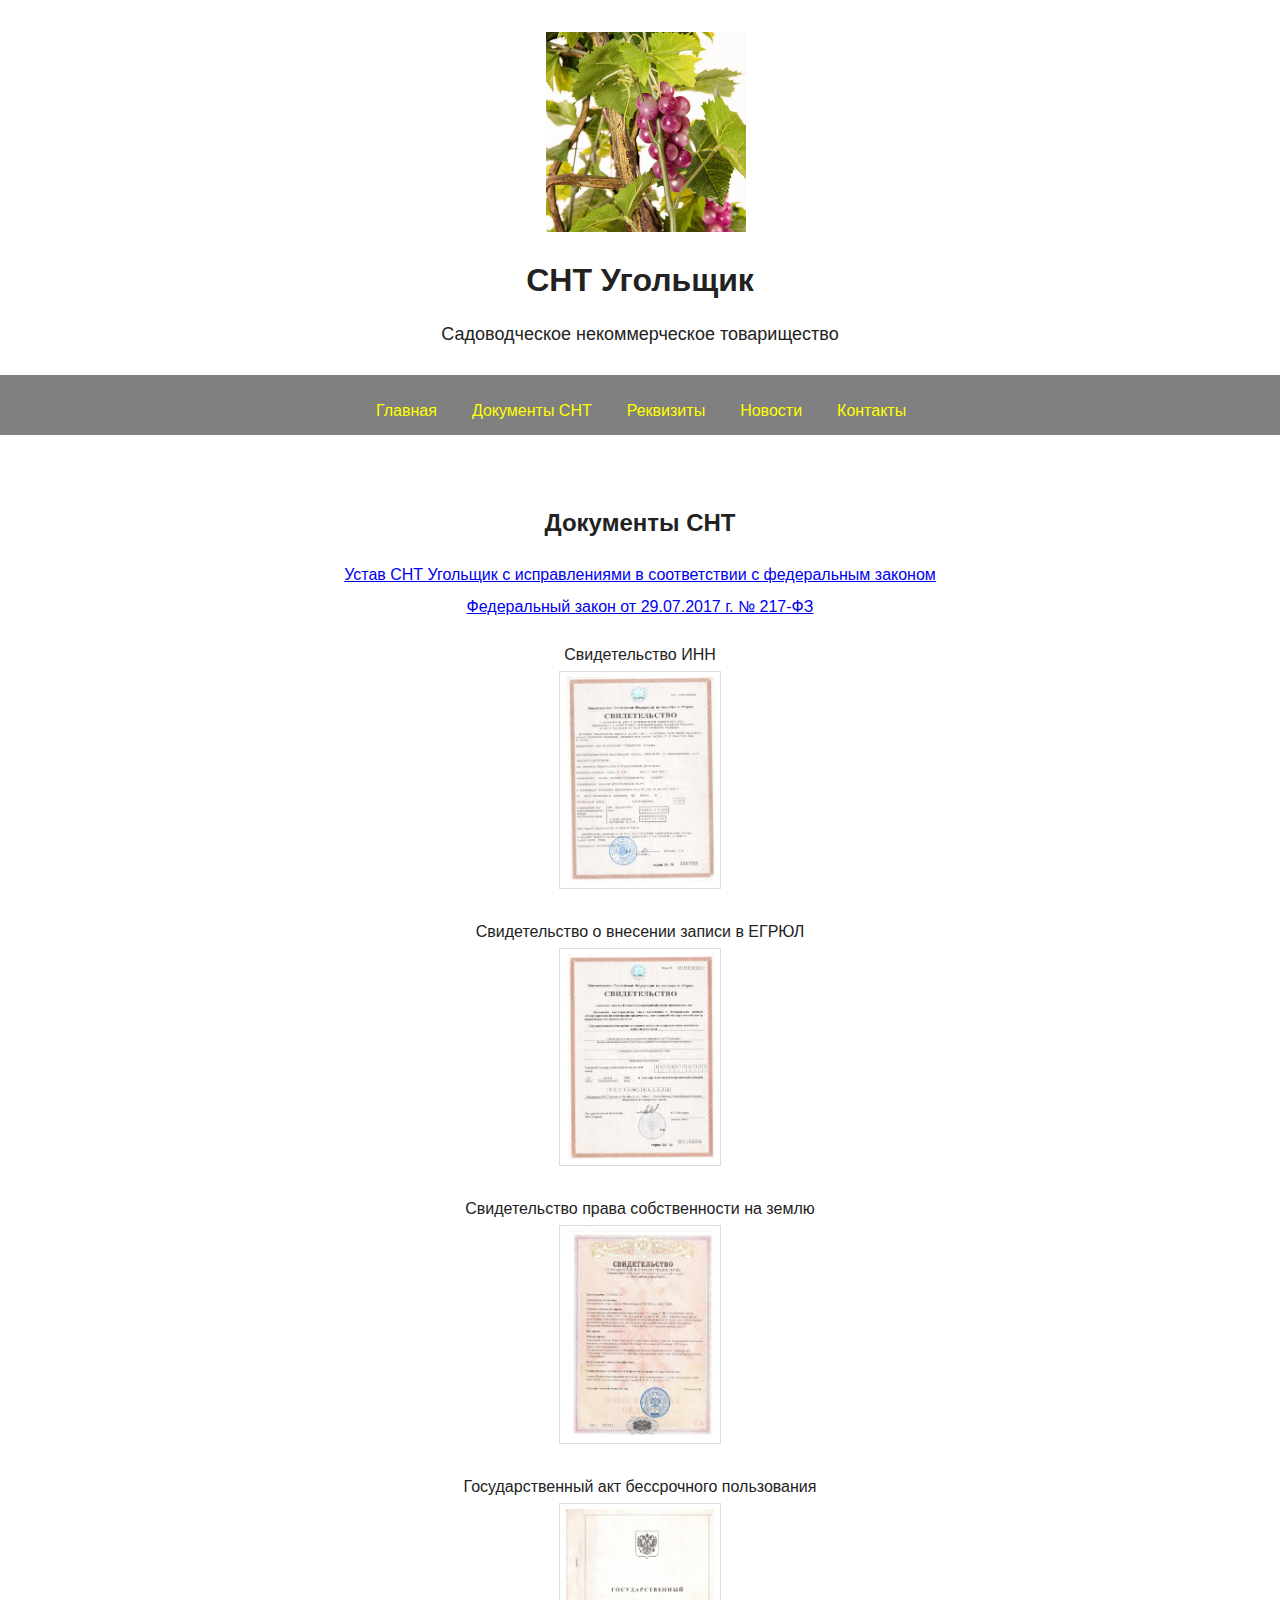
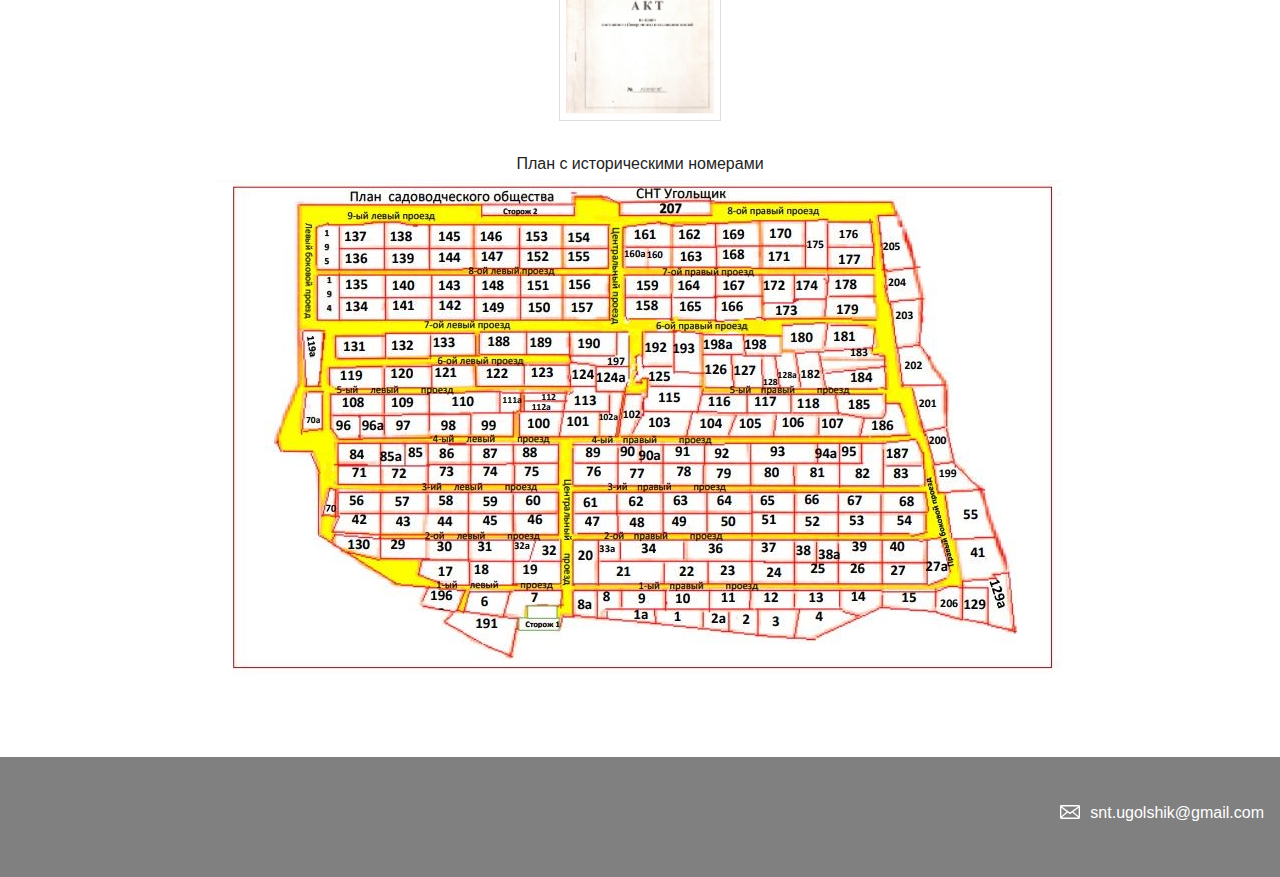
==== documents_snt.html @ a47c0f2a "Загрузка файлов" ====
<!DOCTYPE html>
<html lang="ru">
<head>
	<meta charset="utf-8">
	<!--<link rel="stylesheet" href="outlines.css">-->
	<link rel="stylesheet" href="style.css">
	<title>СНТ Угольщик</title>
</head>
<body>

	<header class="page-header">
		<div class="container">
		<img src="img/vinograd.jpg">
		<h1>СНТ Угольщик</h1>
		<p>Садоводческое некоммерческое товарищество</p>
	    </div>
	    <div class="page-nav">
	        <nav class="container">
	            <ul>
	    			<li><a href="index.html">Главная</a></li>
	    			<Li><a href="documents_snt.html">Документы СНТ</a></Li>
	    			<li><a href="rekvezits.html">Реквизиты</a></li>
	    			<li><a href="news.html">Новости</a></li>
	    			<li><a href="contacts.html">Контакты</a></li>
	            </ul>
	        </nav>
	    </div>
	</header>
	<div class="wrapper">
	<section class="content">
		<div class="container" style="text-align: center">
		    <h2>Документы СНТ</h2>
		    <a href="files/Устав СНТ Угольщик c исправлениями в соответствии с федеральным законом.docx" download>Устав СНТ Угольщик c исправлениями в соответствии с федеральным законом</a><br>
		    <a href="files/Федеральный закон от 29.07.2017 г. № 217-ФЗ.pdf" target="_blank">Федеральный закон от 29.07.2017 г. № 217-ФЗ</a><br>
		    <figure>
		        <figcaption>Свидетельство ИНН</figcaption>
		        <a href="files/Свидетельство ИНН.jpeg" target="_blank">
		    	    <img src="files/Свидетельство ИНН.jpeg" class="mini-image">
		        </a>
		    </figure>
		    <figure>
		        <figcaption>Свидетельство о внесении записи в ЕГРЮЛ</figcaption>
		        <a href="files/Свидетельство о внесении записи в ЕГРЮЛ.jpeg" target="_blank">
		    	    <img src="files/Свидетельство о внесении записи в ЕГРЮЛ.jpeg" class="mini-image">
		        </a>
		    </figure>
		    <figure>
		        <figcaption>Свидетельство права собственности на землю</figcaption>
		        <a href="files/Свидетельство права собственности на землю.jpeg" target="_blank">
		    	    <img src="files/Свидетельство права собственности на землю.jpeg" class="mini-image">
		        </a>
		    </figure>
		    <figure>
		        <figcaption>Государственный акт бессрочного пользования</figcaption>
		        <a href="files/Государственный акт бессрочного пользования.jpeg" target="_blank">
		    	    <img src="files/Государственный акт бессрочного пользования.jpeg" class="mini-image">
		        </a>
		    </figure>
		    <figure>
		        <figcaption>План с историческими номерами</figcaption>
		        <a href="files/Plan_s_istoricheskimi_nomerami.pdf" target="_blank">
		    	    <img src="files/Plan_schema.jpg">
		        </a>
		    </figure>
	    </div>
    </section>

    <section class="content">
    	<div><p>Дополнительная информация</p></div>
    </section>

	<footer class="page-footer">
        <div class="container">
            <a href="mailto:crypto.techcoin2021@gmail.com" class="footer-email">snt.ugolshik@gmail.com</a>
        </div>
    </footer>
    </div>
</body>
</html>
---- style.css ----
html {
	height: 100%;
}
body {
  margin: 0;
  min-width: 960px;
  height: 100%;
  font-family: "Montserrat", "Helvetica", "Arial", sans-serif;
  font-size: 16px;
  line-height: 32px;
  color: #222222;
  background-color: #ffffff;
  /* background-image: url("img/hero-bg.jpg"); */
  background-repeat: no-repeat;
  background-position: top center;
}

.page-header {
	margin: 0 0 40px;
	padding: 32px 0 32px;
}

.page-header h1, p {
	text-align: center;
}

.page-header p {
  font-size: 18px;
}

h1 a {
	color: black;
}

.mini-image {
  border: 1px solid #ddd;
  padding: 5px;
  width: 150px;
}

a img:hover {
    box-shadow: 0 0 2px 1px rgba(0, 140, 186, 0.5);
}

.page-header a {
	text-decoration: none;

}

.page-header a:hover {
	color: orange;
	
}

.page-header a:active {
	color: white;
	
}

.page-header a:visited {
	color: yellow;
	
}

.page-header img {
	margin-left: 370px;
	width: 200px;
	height: 200px;
	text-align: center;
}

.page-nav {
	background: gray; 
}

.container {
  max-width: 928px;
  margin: 0 auto;
  padding: 0 16px;
}

.page-footer .container {
  max-width: 1408px;
  text-align: right;
}

nav ul {
	list-style: none;
	margin: 0;
	margin-top: 25px;
	margin-left: 200px;
	padding-left: 0;
	/*background: green;*/
	height: 60px;
}

nav li {
	float: left;
	margin-right: 35px;
	margin-top: 20px;
}

nav a {
	text-decoration: none;
	color: yellow;
}

.wrapper {
	position: relative;
	min-height: 100%;
}

.content {
  padding-bottom: 50px;
}

.history {
  text-align: left;
  margin-left: 15px;
}

.news {
  font-size: 18px;
}

.contacts {
  font-size: 18px;
}

.page-footer {
  position: absolute;
  left: 0;
  bottom: 0;
  padding: 40px 0;
  background-color: gray;
  color: #ffffff;
  height: 40px;
  width: 100%;
}

.page-footer a {
  margin-left: 56px;
  color: inherit;
  text-decoration: none;
  background-repeat: no-repeat;
  background-position: left;
}

.footer-email {
  padding-left: 30px;
  background-image: url("img/icon-email-footer.svg");
}
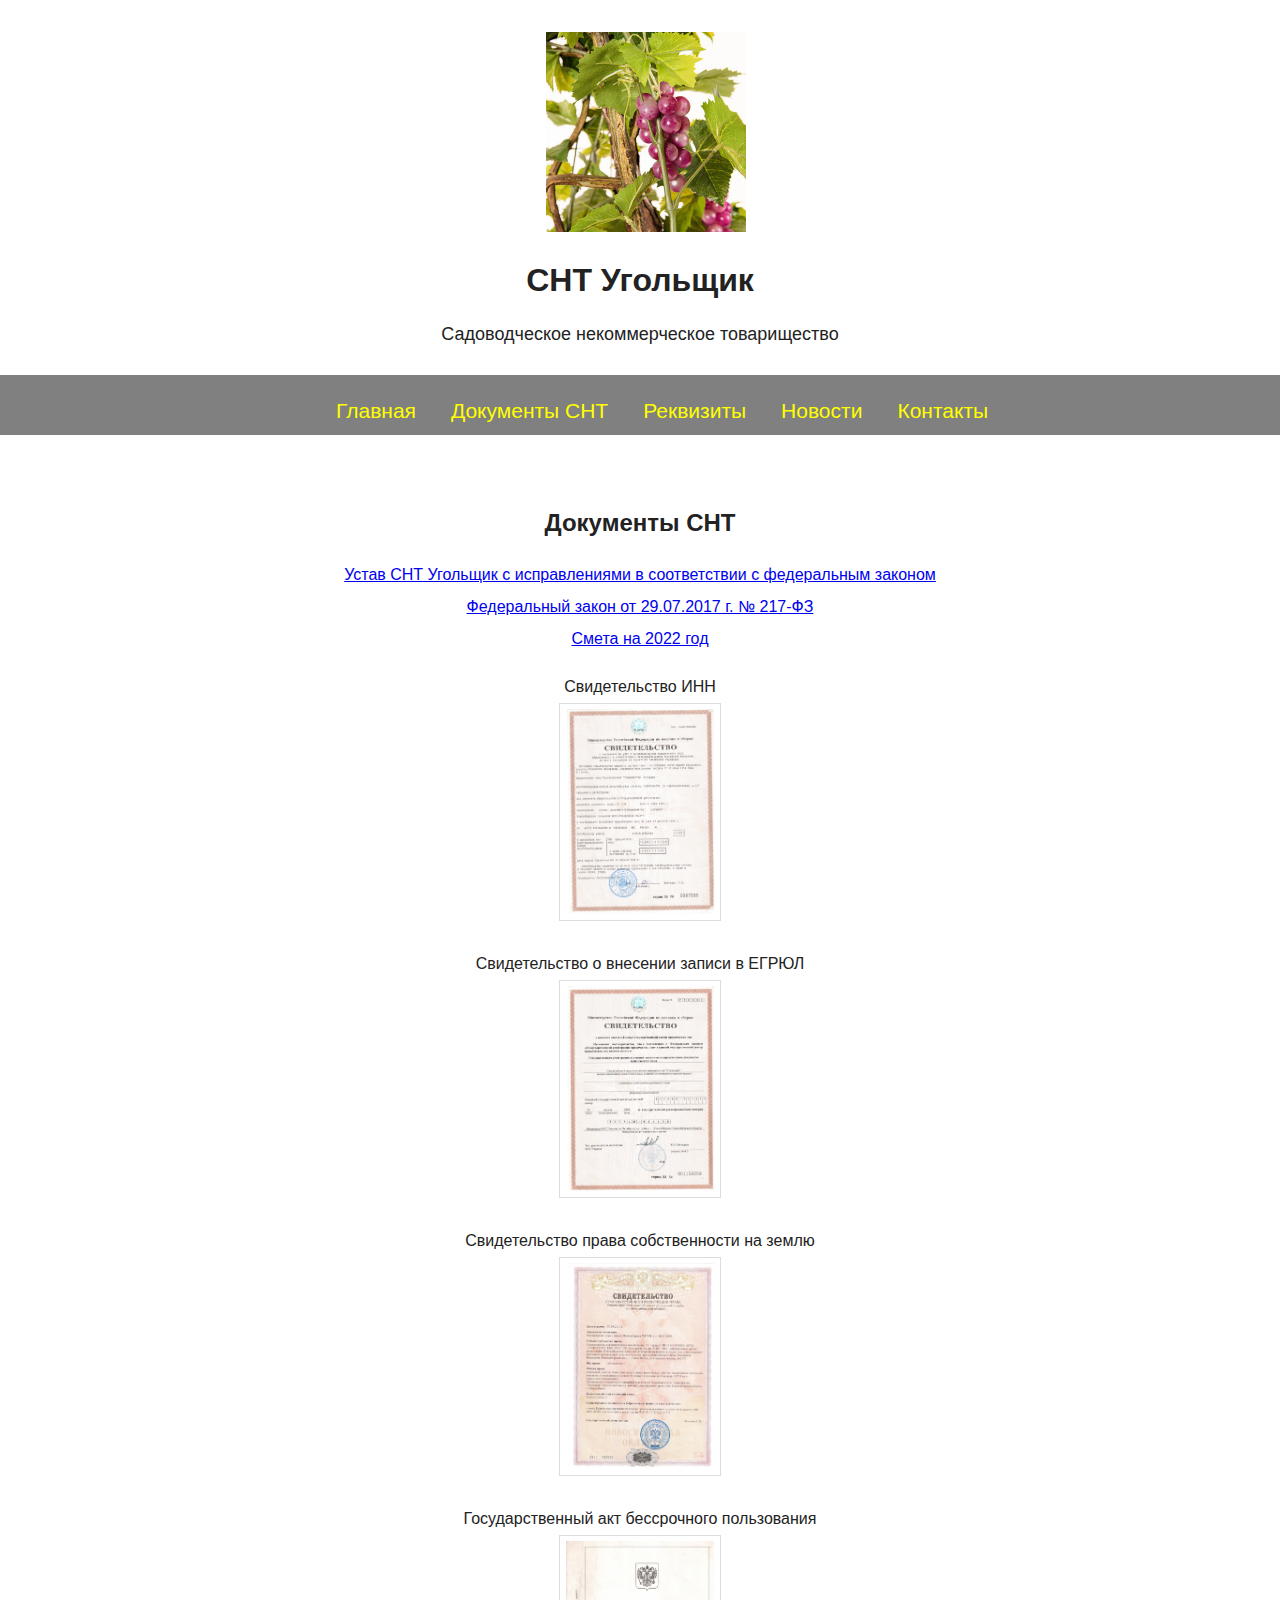
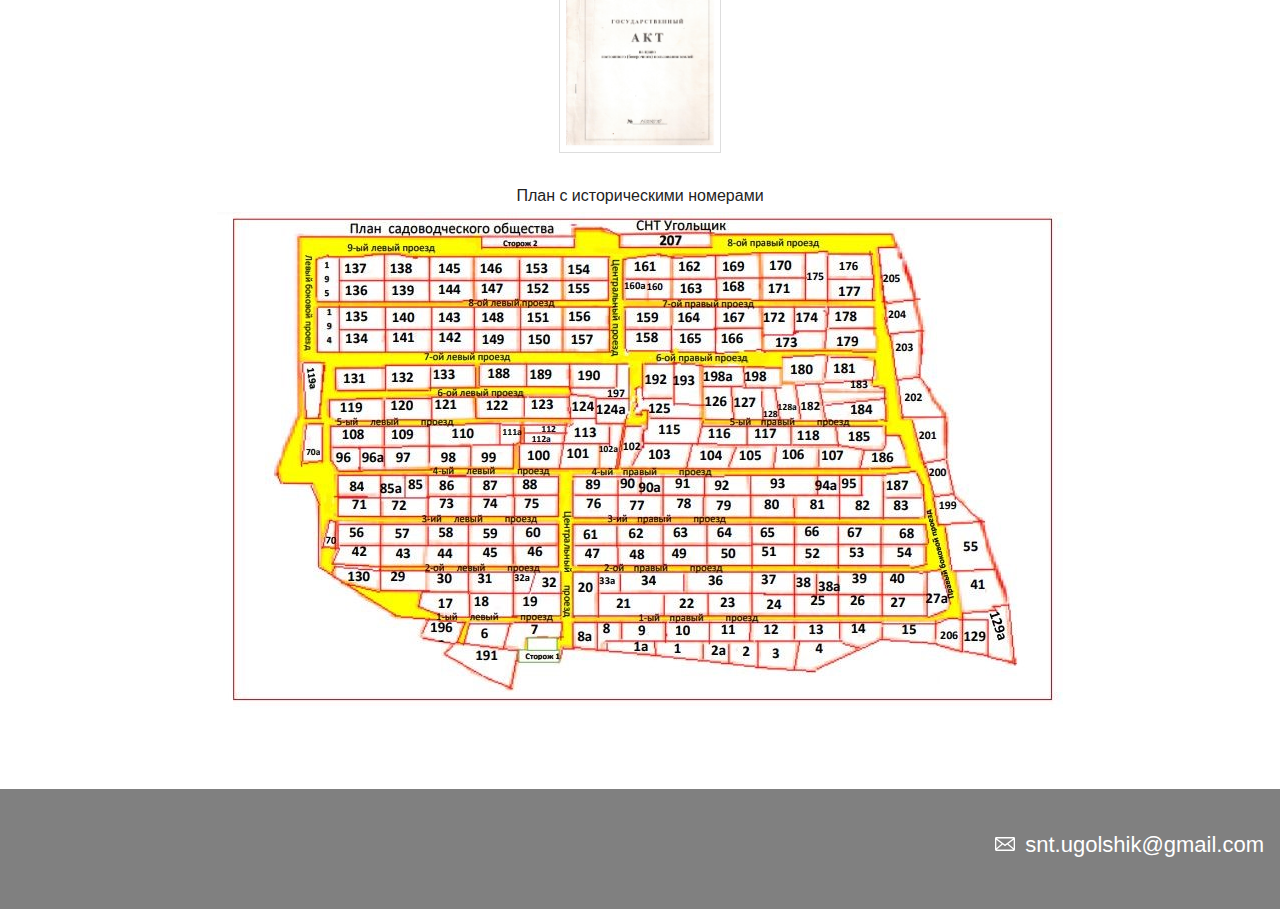
==== commit 47dc42bd: "Обновление файла" ====
--- a/documents_snt.html
+++ b/documents_snt.html
@@ -32,6 +32,7 @@
 		    <h2>Документы СНТ</h2>
 		    <a href="files/Устав СНТ Угольщик c исправлениями в соответствии с федеральным законом.docx" download>Устав СНТ Угольщик c исправлениями в соответствии с федеральным законом</a><br>
 		    <a href="files/Федеральный закон от 29.07.2017 г. № 217-ФЗ.pdf" target="_blank">Федеральный закон от 29.07.2017 г. № 217-ФЗ</a><br>
+		    <a href="files/Смета.docx" download>Смета на 2022 год</a><br>
 		    <figure>
 		        <figcaption>Свидетельство ИНН</figcaption>
 		        <a href="files/Свидетельство ИНН.jpeg" target="_blank">
--- a/style.css
+++ b/style.css
@@ -70,7 +70,8 @@
 }
 
 .page-nav {
-	background: gray; 
+	background: gray;
+  font-size: 21px;
 }
 
 .container {
@@ -88,7 +89,7 @@
 	list-style: none;
 	margin: 0;
 	margin-top: 25px;
-	margin-left: 200px;
+	margin-left: 160px;
 	padding-left: 0;
 	/*background: green;*/
 	height: 60px;
@@ -123,6 +124,18 @@
   font-size: 18px;
 }
 
+.news p, ol {
+  font-size: 16px;
+  text-align: left;
+  margin-left: 25px;
+}
+
+.notification {
+  font-size: 16px;
+  text-align: left; 
+  margin-left: 25px;
+}
+
 .contacts {
   font-size: 18px;
 }
@@ -147,6 +160,7 @@
 }
 
 .footer-email {
+  font-size: 22px;
   padding-left: 30px;
   background-image: url("img/icon-email-footer.svg");
 }